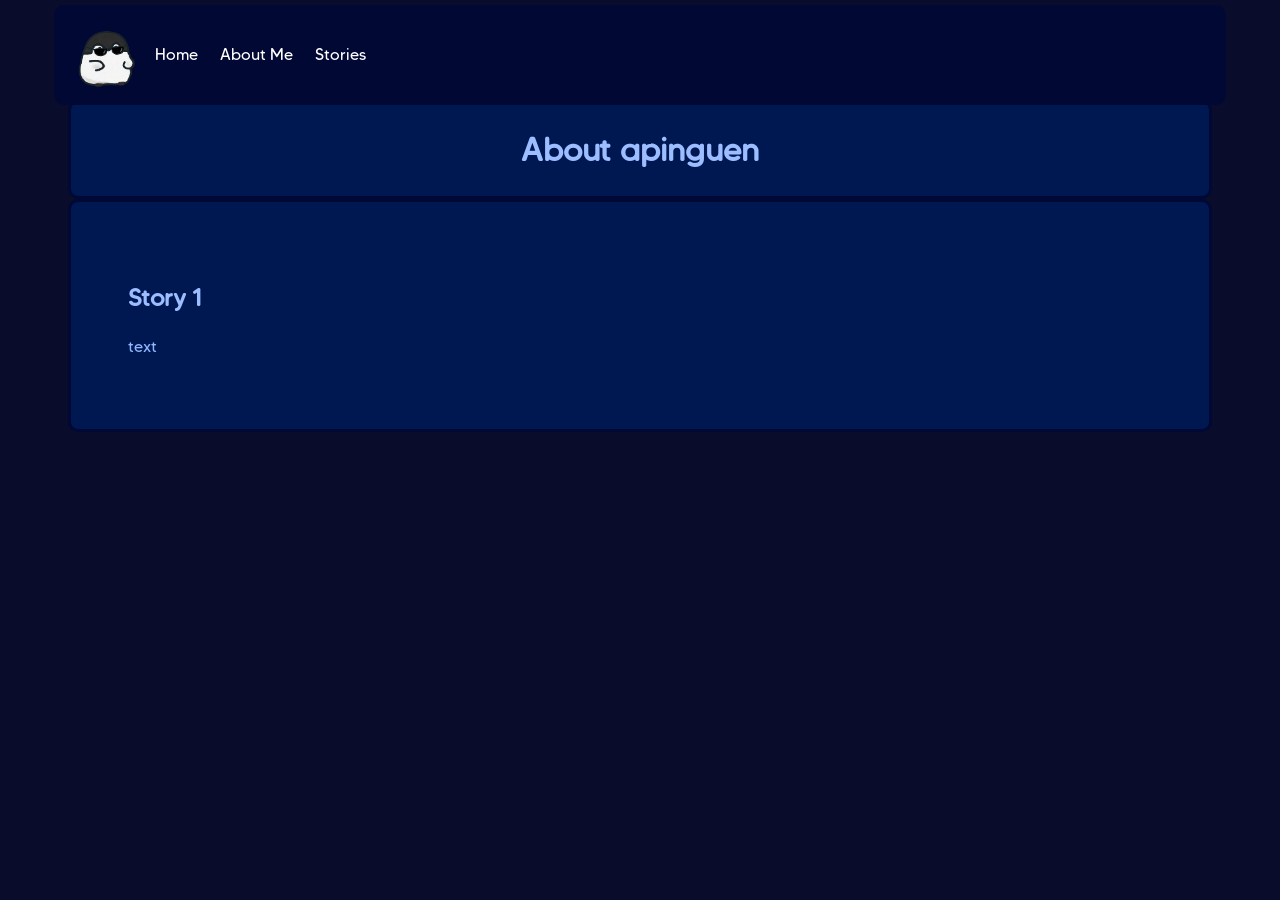
==== about.html @ 7f9469c5 "Structure of website, just need to add content" ====
<!DOCTYPE html>
<html>
    <head>
        <link rel="stylesheet" type="text/css" href="assets/style.css">
        <title>apinguen's journey | Stories</title>
        <link rel="icon" type="image/x-icon" href="assets/favicon/favicon.ico">
    </head>
    <body>
        <nav class="navbar">
            <img src="assets/images/ProfileShadesTransparent.png" id="logo"/>

            <ul class="navlinks">
                <li><a href="index.html">Home</a></li>
                <li><a href="about.html">About Me</a></li>
                <li><a href="stories.html">Stories</a></li>
            </ul>
        </nav>

        <div class="header">
            <div><h2>About apinguen</h2></div>
        </div>
        <div class="section">
            <div class="content">
                <h3>Story 1</h3>
                <p>text</p>
            </div>
        </div>
    </body>
</html>
---- assets/style.css ----
:root {
    --primary-color: #0a0c2c;
    --bg-color: #001852;
    --text-color: #8fb6ff;
    --heading-text-color: #9cbdff;
    --border-color: #010833;
    --link-color: #FFFFFF;
    --font-family-main: tommysoft;
    --font-family-heading: tommysoft;
}

h1, h2, h3 {
    color: var(--heading-text-color);
    font-family: var(--font-family-heading);
}

h1 {
    font-size:500%;
}

h2 {
    font-size: 200%;
}

h3 {
    font-size: 150%;
}

html {
    background-color: var(--primary-color);
    color: var(--text-color);
    font-family: var(--font-family-main);
}

a {
    color: var(--link-color);
    text-decoration: none;
}

a:hover {
    text-decoration: underline;
}

p {
    color: var(--text-color);
}

li {
    padding: 1px;
    margin: 0 10px;
}

.navbar {
    background-color: var(--border-color);
    display: flex;
    padding: 10px;
    margin: 0 auto;
    width: 90%;
    justify-content: center;
    align-items: center;
    position: fixed;
    top: 5px;
    left: 0;
    right: 0;
    border-radius: 10px;
}

.navlinks {
    flex: 20;
    display: flex;
    list-style-type: none;
    margin: 0;
    padding: 0;
}

.header, .content {
    border-radius: 10px;
    border: 3px solid var(--border-color);
    background-color: var(--bg-color);
}

.header, .section {
    margin: 0 auto;
}

.header {
    margin-top: 100px;
    text-align: center;
    width: 90%;
}

.section {
    display: flex;
    width: 90.5%;
}

.content {
    padding: 5%;
    flex: 1;
    text-align: left;
}

.contentL {
    margin: 10px 0;
    margin-right: 5px;
}

.contentR {
    margin: 10px 0;
    margin-left: 5px;
}

@font-face {
    font-family: tommysoft;
    src: url('fonts/tommysoft.woff');
}

#imageBanner {
    max-width: 100%;
    height:auto;
}

#logo {
    width: 5rem;
    flex: 1;
}
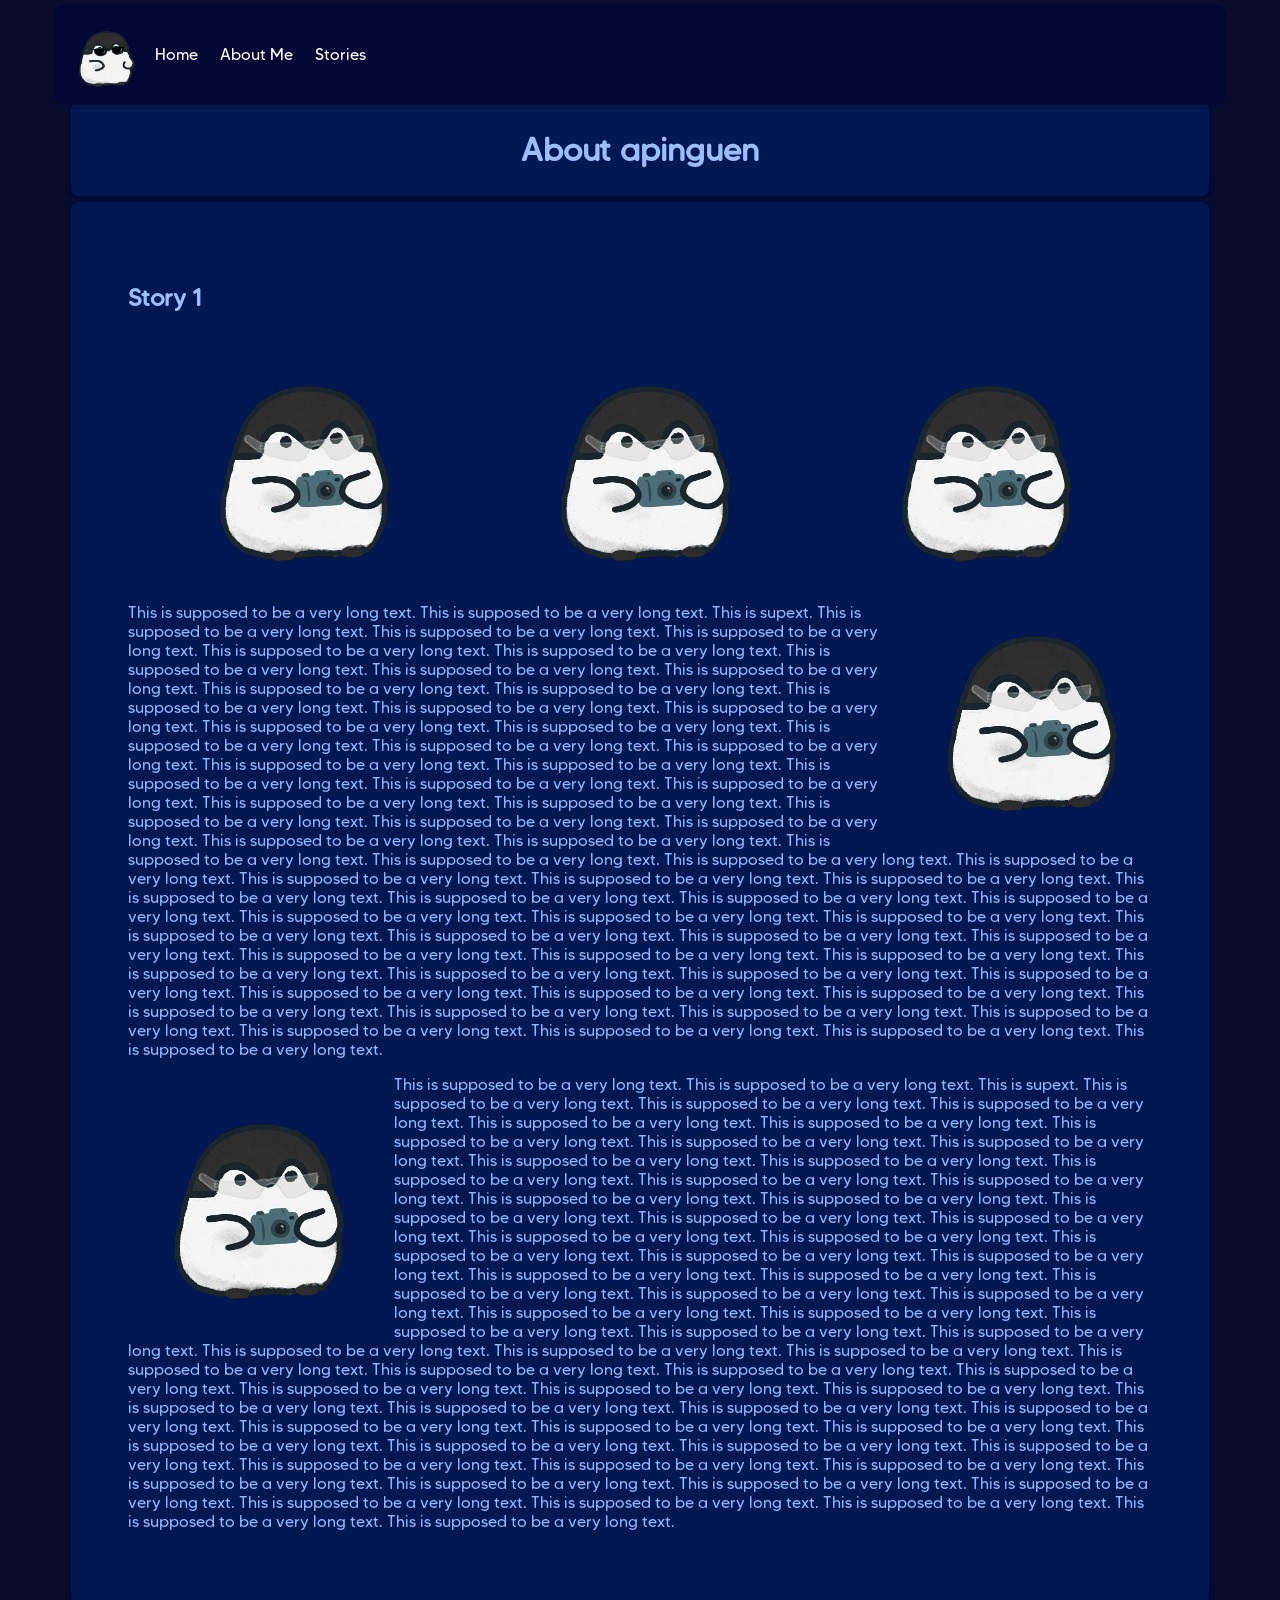
==== commit 013a213f: "Styling for future images" ====
--- a/about.html
+++ b/about.html
@@ -22,7 +22,22 @@
         <div class="section">
             <div class="content">
                 <h3>Story 1</h3>
-                <p>text</p>
+                <div>
+                    <div class="flexy">
+                        <img src="assets/images/ProfileCameraTransparent.png" class="storyImage imageM"/>
+                        <img src="assets/images/ProfileCameraTransparent.png" class="storyImage imageM"/>
+                        <img src="assets/images/ProfileCameraTransparent.png" class="storyImage imageM"/>
+                    </div>
+                    <img src="assets/images/ProfileCameraTransparent.png" class="storyImage imageR"/>
+                    <p>
+                        This is supposed to be a very long text. This is supposed to be a very long text. This is supext. This is supposed to be a very long text. This is supposed to be a very long text. This is supposed to be a very long text. This is supposed to be a very long text. This is supposed to be a very long text. This is supposed to be a very long text. This is supposed to be a very long text. This is supposed to be a very long text. This is supposed to be a very long text. This is supposed to be a very long text. This is supposed to be a very long text. This is supposed to be a very long text. This is supposed to be a very long text. This is supposed to be a very long text. This is supposed to be a very long text. This is supposed to be a very long text. This is supposed to be a very long text. This is supposed to be a very long text. This is supposed to be a very long text. This is supposed to be a very long text. This is supposed to be a very long text. This is supposed to be a very long text. This is supposed to be a very long text. This is supposed to be a very long text. This is supposed to be a very long text. This is supposed to be a very long text. This is supposed to be a very long text. This is supposed to be a very long text. This is supposed to be a very long text. This is supposed to be a very long text. This is supposed to be a very long text. This is supposed to be a very long text. This is supposed to be a very long text. This is supposed to be a very long text. This is supposed to be a very long text. This is supposed to be a very long text. This is supposed to be a very long text. This is supposed to be a very long text. This is supposed to be a very long text. This is supposed to be a very long text. This is supposed to be a very long text. This is supposed to be a very long text. This is supposed to be a very long text. This is supposed to be a very long text. This is supposed to be a very long text. This is supposed to be a very long text. This is supposed to be a very long text. This is supposed to be a very long text. This is supposed to be a very long text. This is supposed to be a very long text. This is supposed to be a very long text. This is supposed to be a very long text. This is supposed to be a very long text. This is supposed to be a very long text. This is supposed to be a very long text. This is supposed to be a very long text. This is supposed to be a very long text. This is supposed to be a very long text. This is supposed to be a very long text. This is supposed to be a very long text. This is supposed to be a very long text. This is supposed to be a very long text. This is supposed to be a very long text. This is supposed to be a very long text. This is supposed to be a very long text. This is supposed to be a very long text. 
+                    </p>
+                    <img src="assets/images/ProfileCameraTransparent.png" class="storyImage imageL"/>
+                    <p>
+                        This is supposed to be a very long text. This is supposed to be a very long text. This is supext. This is supposed to be a very long text. This is supposed to be a very long text. This is supposed to be a very long text. This is supposed to be a very long text. This is supposed to be a very long text. This is supposed to be a very long text. This is supposed to be a very long text. This is supposed to be a very long text. This is supposed to be a very long text. This is supposed to be a very long text. This is supposed to be a very long text. This is supposed to be a very long text. This is supposed to be a very long text. This is supposed to be a very long text. This is supposed to be a very long text. This is supposed to be a very long text. This is supposed to be a very long text. This is supposed to be a very long text. This is supposed to be a very long text. This is supposed to be a very long text. This is supposed to be a very long text. This is supposed to be a very long text. This is supposed to be a very long text. This is supposed to be a very long text. This is supposed to be a very long text. This is supposed to be a very long text. This is supposed to be a very long text. This is supposed to be a very long text. This is supposed to be a very long text. This is supposed to be a very long text. This is supposed to be a very long text. This is supposed to be a very long text. This is supposed to be a very long text. This is supposed to be a very long text. This is supposed to be a very long text. This is supposed to be a very long text. This is supposed to be a very long text. This is supposed to be a very long text. This is supposed to be a very long text. This is supposed to be a very long text. This is supposed to be a very long text. This is supposed to be a very long text. This is supposed to be a very long text. This is supposed to be a very long text. This is supposed to be a very long text. This is supposed to be a very long text. This is supposed to be a very long text. This is supposed to be a very long text. This is supposed to be a very long text. This is supposed to be a very long text. This is supposed to be a very long text. This is supposed to be a very long text. This is supposed to be a very long text. This is supposed to be a very long text. This is supposed to be a very long text. This is supposed to be a very long text. This is supposed to be a very long text. This is supposed to be a very long text. This is supposed to be a very long text. This is supposed to be a very long text. This is supposed to be a very long text. This is supposed to be a very long text. This is supposed to be a very long text. This is supposed to be a very long text. This is supposed to be a very long text. This is supposed to be a very long text. 
+                    </p>
+                    
+                </div>
             </div>
         </div>
     </body>
--- a/assets/style.css
+++ b/assets/style.css
@@ -110,6 +110,30 @@
     margin-left: 5px;
 }
 
+.storyImage {
+    height: 250px;
+    width: auto;
+    border-radius: 10px;
+}
+
+.flexy {
+    display: flex;
+}
+
+.imageL {
+    float: left;
+    margin-right: 15px;
+}
+
+.imageR {
+    float: right;
+    margin-left: 15px;
+}
+
+.imageM {
+    margin: 0 auto;
+}
+
 @font-face {
     font-family: tommysoft;
     src: url('fonts/tommysoft.woff');
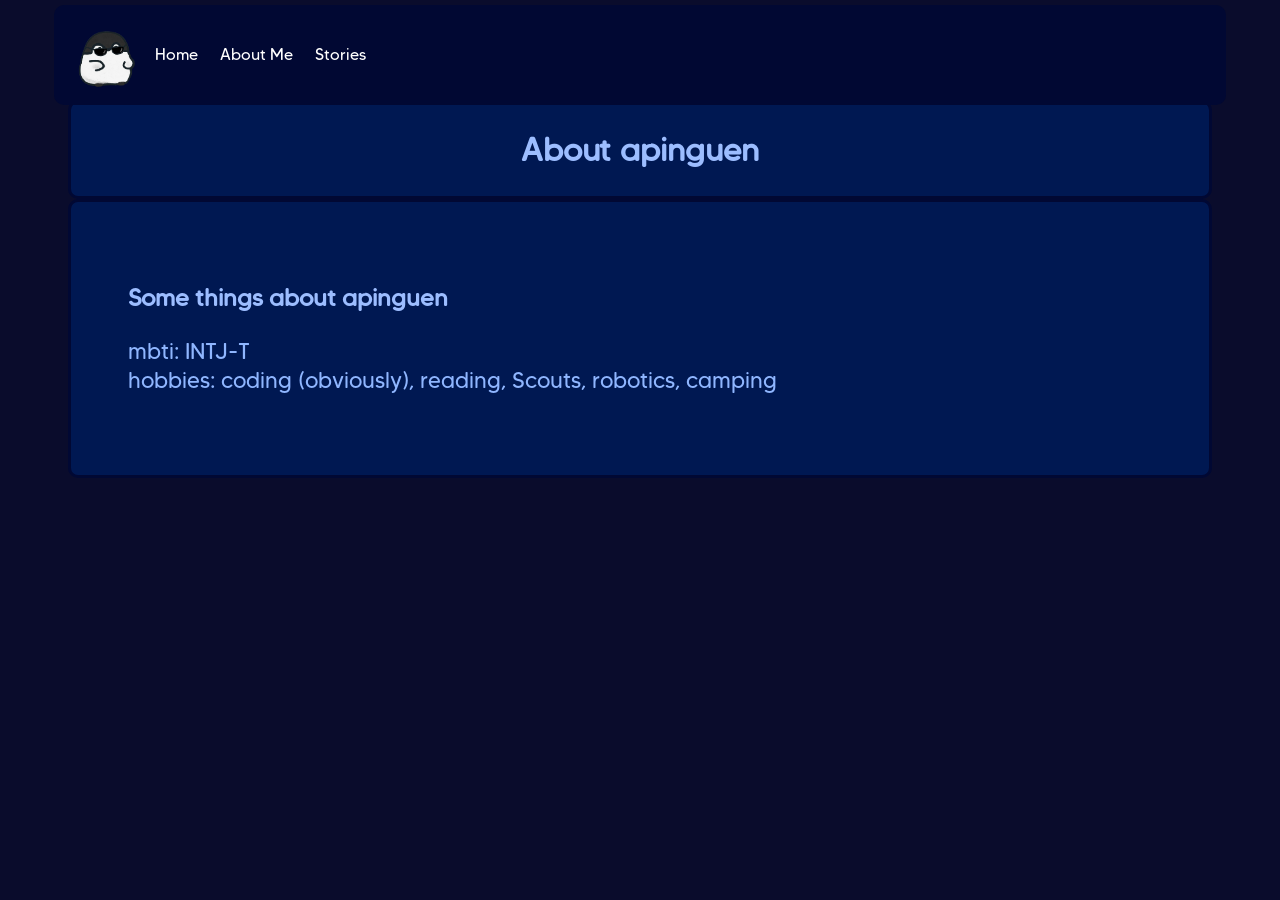
==== commit a1e4224b: "more work on stories" ====
--- a/about.html
+++ b/about.html
@@ -21,22 +21,12 @@
         </div>
         <div class="section">
             <div class="content">
-                <h3>Story 1</h3>
+                <h3>Some things about apinguen</h3>
                 <div>
-                    <div class="flexy">
-                        <img src="assets/images/ProfileCameraTransparent.png" class="storyImage imageM"/>
-                        <img src="assets/images/ProfileCameraTransparent.png" class="storyImage imageM"/>
-                        <img src="assets/images/ProfileCameraTransparent.png" class="storyImage imageM"/>
-                    </div>
-                    <img src="assets/images/ProfileCameraTransparent.png" class="storyImage imageR"/>
                     <p>
-                        This is supposed to be a very long text. This is supposed to be a very long text. This is supext. This is supposed to be a very long text. This is supposed to be a very long text. This is supposed to be a very long text. This is supposed to be a very long text. This is supposed to be a very long text. This is supposed to be a very long text. This is supposed to be a very long text. This is supposed to be a very long text. This is supposed to be a very long text. This is supposed to be a very long text. This is supposed to be a very long text. This is supposed to be a very long text. This is supposed to be a very long text. This is supposed to be a very long text. This is supposed to be a very long text. This is supposed to be a very long text. This is supposed to be a very long text. This is supposed to be a very long text. This is supposed to be a very long text. This is supposed to be a very long text. This is supposed to be a very long text. This is supposed to be a very long text. This is supposed to be a very long text. This is supposed to be a very long text. This is supposed to be a very long text. This is supposed to be a very long text. This is supposed to be a very long text. This is supposed to be a very long text. This is supposed to be a very long text. This is supposed to be a very long text. This is supposed to be a very long text. This is supposed to be a very long text. This is supposed to be a very long text. This is supposed to be a very long text. This is supposed to be a very long text. This is supposed to be a very long text. This is supposed to be a very long text. This is supposed to be a very long text. This is supposed to be a very long text. This is supposed to be a very long text. This is supposed to be a very long text. This is supposed to be a very long text. This is supposed to be a very long text. This is supposed to be a very long text. This is supposed to be a very long text. This is supposed to be a very long text. This is supposed to be a very long text. This is supposed to be a very long text. This is supposed to be a very long text. This is supposed to be a very long text. This is supposed to be a very long text. This is supposed to be a very long text. This is supposed to be a very long text. This is supposed to be a very long text. This is supposed to be a very long text. This is supposed to be a very long text. This is supposed to be a very long text. This is supposed to be a very long text. This is supposed to be a very long text. This is supposed to be a very long text. This is supposed to be a very long text. This is supposed to be a very long text. This is supposed to be a very long text. This is supposed to be a very long text. This is supposed to be a very long text. This is supposed to be a very long text. 
+                        mbti: INTJ-T <br>
+                        hobbies: coding (obviously), reading, Scouts, robotics, camping
                     </p>
-                    <img src="assets/images/ProfileCameraTransparent.png" class="storyImage imageL"/>
-                    <p>
-                        This is supposed to be a very long text. This is supposed to be a very long text. This is supext. This is supposed to be a very long text. This is supposed to be a very long text. This is supposed to be a very long text. This is supposed to be a very long text. This is supposed to be a very long text. This is supposed to be a very long text. This is supposed to be a very long text. This is supposed to be a very long text. This is supposed to be a very long text. This is supposed to be a very long text. This is supposed to be a very long text. This is supposed to be a very long text. This is supposed to be a very long text. This is supposed to be a very long text. This is supposed to be a very long text. This is supposed to be a very long text. This is supposed to be a very long text. This is supposed to be a very long text. This is supposed to be a very long text. This is supposed to be a very long text. This is supposed to be a very long text. This is supposed to be a very long text. This is supposed to be a very long text. This is supposed to be a very long text. This is supposed to be a very long text. This is supposed to be a very long text. This is supposed to be a very long text. This is supposed to be a very long text. This is supposed to be a very long text. This is supposed to be a very long text. This is supposed to be a very long text. This is supposed to be a very long text. This is supposed to be a very long text. This is supposed to be a very long text. This is supposed to be a very long text. This is supposed to be a very long text. This is supposed to be a very long text. This is supposed to be a very long text. This is supposed to be a very long text. This is supposed to be a very long text. This is supposed to be a very long text. This is supposed to be a very long text. This is supposed to be a very long text. This is supposed to be a very long text. This is supposed to be a very long text. This is supposed to be a very long text. This is supposed to be a very long text. This is supposed to be a very long text. This is supposed to be a very long text. This is supposed to be a very long text. This is supposed to be a very long text. This is supposed to be a very long text. This is supposed to be a very long text. This is supposed to be a very long text. This is supposed to be a very long text. This is supposed to be a very long text. This is supposed to be a very long text. This is supposed to be a very long text. This is supposed to be a very long text. This is supposed to be a very long text. This is supposed to be a very long text. This is supposed to be a very long text. This is supposed to be a very long text. This is supposed to be a very long text. This is supposed to be a very long text. This is supposed to be a very long text. 
-                    </p>
-                    
                 </div>
             </div>
         </div>
--- a/assets/style.css
+++ b/assets/style.css
@@ -43,6 +43,7 @@
 
 p {
     color: var(--text-color);
+    font-size: 140%;
 }
 
 li {
